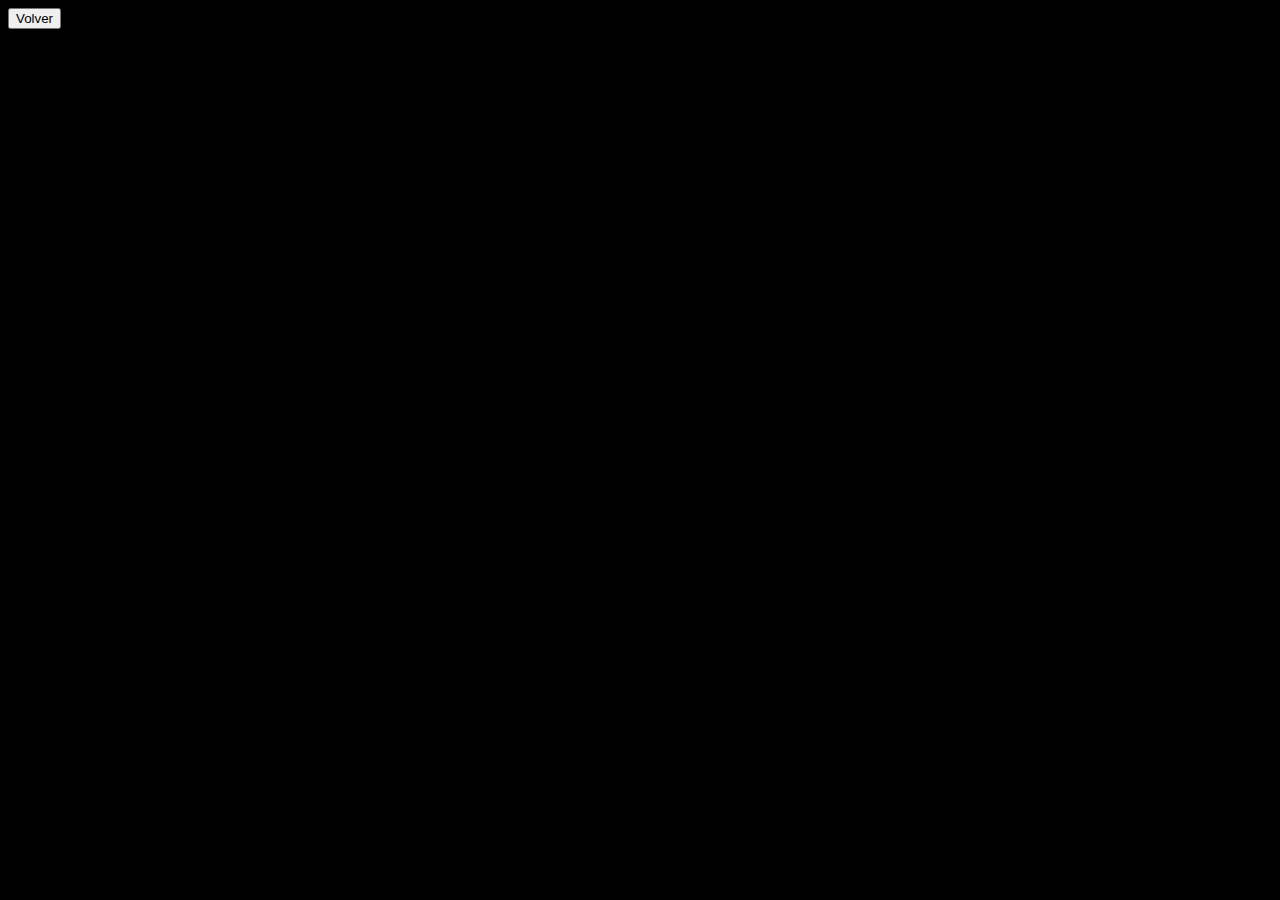
==== combos.html @ 1adca6f2 "Creo las otras paginas y agrego la funcionalidad del acordion" ====
<!DOCTYPE html>
<html lang="en">
<head>
    <meta charset="utf-8">
    <meta name="viewport" content="width=device-width, initial-scale=1">
    <title>Combos luminosos</title>
    <link href="https://cdn.jsdelivr.net/npm/bootstrap@5.2.1/dist/css/bootstrap.min.css" rel="stylesheet" integrity="sha384-iYQeCzEYFbKjA/T2uDLTpkwGzCiq6soy8tYaI1GyVh/UjpbCx/TYkiZhlZB6+fzT" crossorigin="anonymous">
    <link rel="stylesheet" href="assets/style.css"/>
</head>
<body>
    <a href="./index.html">
        <button>Volver</button>
    </a>

    
    <script src="https://cdn.jsdelivr.net/npm/bootstrap@5.2.1/dist/js/bootstrap.bundle.min.js" integrity="sha384-u1OknCvxWvY5kfmNBILK2hRnQC3Pr17a+RTT6rIHI7NnikvbZlHgTPOOmMi466C8" crossorigin="anonymous"></script>
</body>
</html>
---- assets/style.css ----
html, body {
    background-color: black;
    color: white;
    font-style: poppins;
    height: 100%;

    display: flex;
    flex-direction: column;
}
/* Borde rojo para identificar */
.red {
    border: 2px solid red;
  }

/* Varible para identificar el rojo */
:root{
  --redborder: 2px solid red;
}

.selector-for-some-widget {
    box-sizing: content-box;
  }

.logo_padre{
  height: 20%;
}

#logo {
  max-width: 60%;
}

.botones_padre{
  height: 60%;
  padding: 10% 5% 10% 5%;
}

.boton_hijo{
height: 4rem;
background-color: #06dee7;
display: flex;
justify-content: center;
align-items: center;
text-decoration: none;
}
.boton_hijo button {
  color: black;
  font-size: 14pt;
  font-weight: 500;
  border: none;
  background-color: #06dee7;
}

.volver_hijo button{
  color: white;
  font-size: 14pt;
  font-weight: 500;
  border: none;
  background-color: black;
}

.iconos_padre{
height: 20%;
}
.iconos_padre div{
padding: 0% 10% 0% 10%;
}
.iconos_padre div a img{
  height: 85%;
  width: 85%;
  }

/* FOOTER */
.bcg-rosa{
  background-color: #f60092;
/*   position: fixed;
  right: 0;
  bottom: 0;
  left: 0;
  padding: 0.3rem; */
}
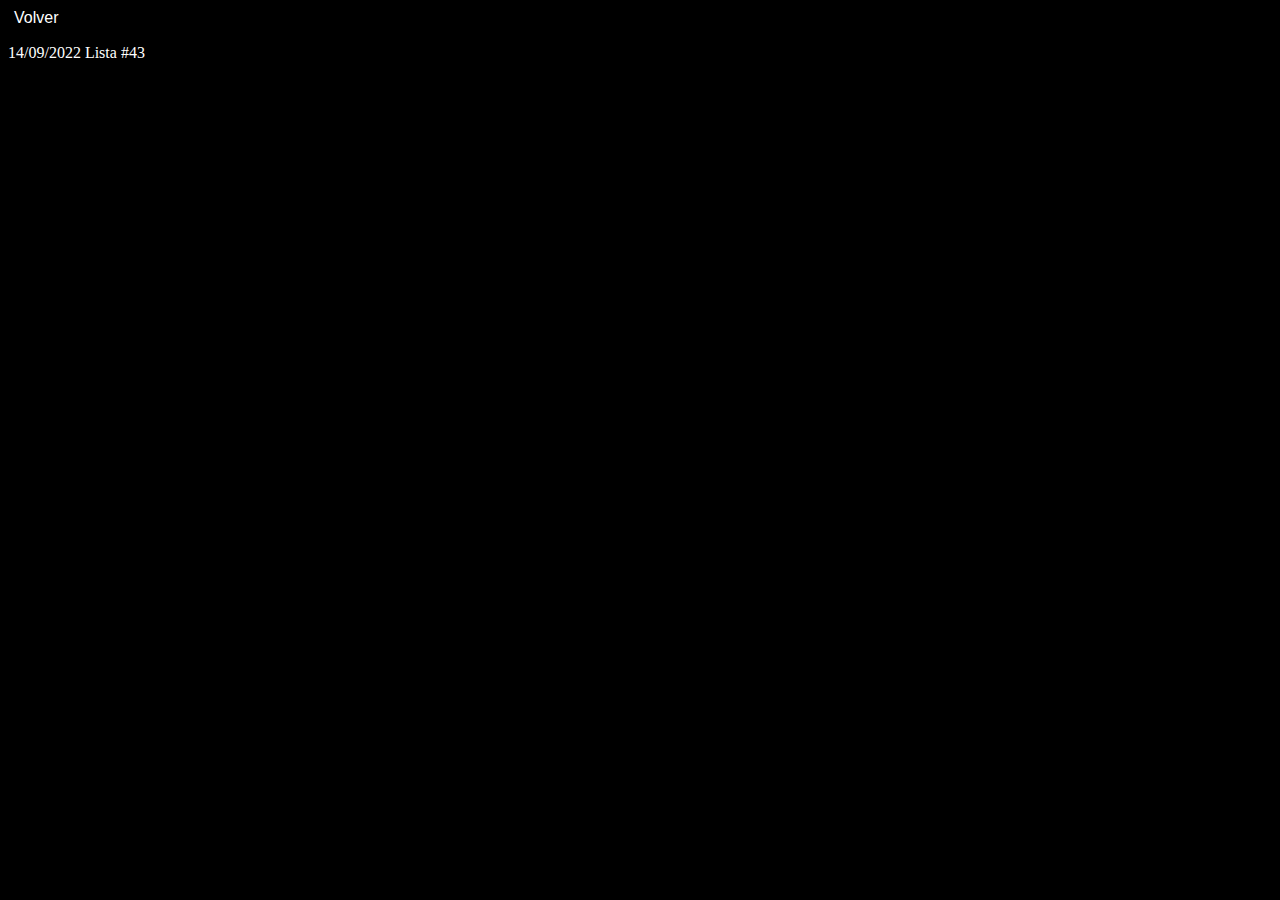
==== commit 22ba2158: "mejoro boton volver y texto de botones" ====
--- a/combos.html
+++ b/combos.html
@@ -4,13 +4,19 @@
     <meta charset="utf-8">
     <meta name="viewport" content="width=device-width, initial-scale=1">
     <title>Combos luminosos</title>
+    <link rel="stylesheet" href="https://cdnjs.cloudflare.com/ajax/libs/font-awesome/6.2.0/css/all.min.css" integrity="sha512-xh6O/CkQoPOWDdYTDqeRdPCVd1SpvCA9XXcUnZS2FmJNp1coAFzvtCN9BmamE+4aHK8yyUHUSCcJHgXloTyT2A==" crossorigin="anonymous" referrerpolicy="no-referrer" />
     <link href="https://cdn.jsdelivr.net/npm/bootstrap@5.2.1/dist/css/bootstrap.min.css" rel="stylesheet" integrity="sha384-iYQeCzEYFbKjA/T2uDLTpkwGzCiq6soy8tYaI1GyVh/UjpbCx/TYkiZhlZB6+fzT" crossorigin="anonymous">
     <link rel="stylesheet" href="assets/style.css"/>
 </head>
 <body>
-    <a href="./index.html">
-        <button>Volver</button>
-    </a>
+    <div class="row py-2">
+        <a class="volver_hijo col-6" href="./index.html">
+          <i class="fa-solid fa-arrow-left arrow">
+            <button>Volver</button>
+          </i>
+        </a>
+        <p class="col-6" style="font-weight: 500;">14/09/2022 Lista #43</p>
+    </div>
 
     
     <script src="https://cdn.jsdelivr.net/npm/bootstrap@5.2.1/dist/js/bootstrap.bundle.min.js" integrity="sha384-u1OknCvxWvY5kfmNBILK2hRnQC3Pr17a+RTT6rIHI7NnikvbZlHgTPOOmMi466C8" crossorigin="anonymous"></script>
--- a/assets/style.css
+++ b/assets/style.css
@@ -40,19 +40,22 @@
 display: flex;
 justify-content: center;
 align-items: center;
-text-decoration: none;
 }
-.boton_hijo button {
+.boton_hijo a {
   color: black;
+  text-decoration: none;
   font-size: 14pt;
   font-weight: 500;
   border: none;
-  background-color: #06dee7;
 }
 
-.volver_hijo button{
+.boton_hijo:hover {
+  background-color: #f60092;
+}
+
+.volver_hijo i button {
   color: white;
-  font-size: 14pt;
+  font-size: 12pt;
   font-weight: 500;
   border: none;
   background-color: black;
@@ -77,4 +80,48 @@
   bottom: 0;
   left: 0;
   padding: 0.3rem; */
-}+}
+
+.arrow{
+  color: white;
+  text-decoration: none;
+}
+
+
+
+.accordion-body{
+  background-color: black;
+  color: white;
+}
+
+/* Tamaño de las imagenes general */
+.accordion-body div img {
+  scale: 80%;
+}
+
+.precio{
+  font-size: 14pt;
+  font-weight: 600;
+}
+
+.descripcion_producto {
+  font-size: 12pt;
+  font-weight: bold;
+  margin-top: -0.5rem;
+}
+
+.boton-acordion{
+  width: 100%;
+  background-color: black;
+  border: yellow 2px solid;
+  border-radius: 5px;
+  color: white;
+  font-weight: 500;
+  padding: 0.5rem;
+  position: relative;
+}
+
+.fa-chevron-down{
+  position: absolute;
+  right: 1.5rem;
+}
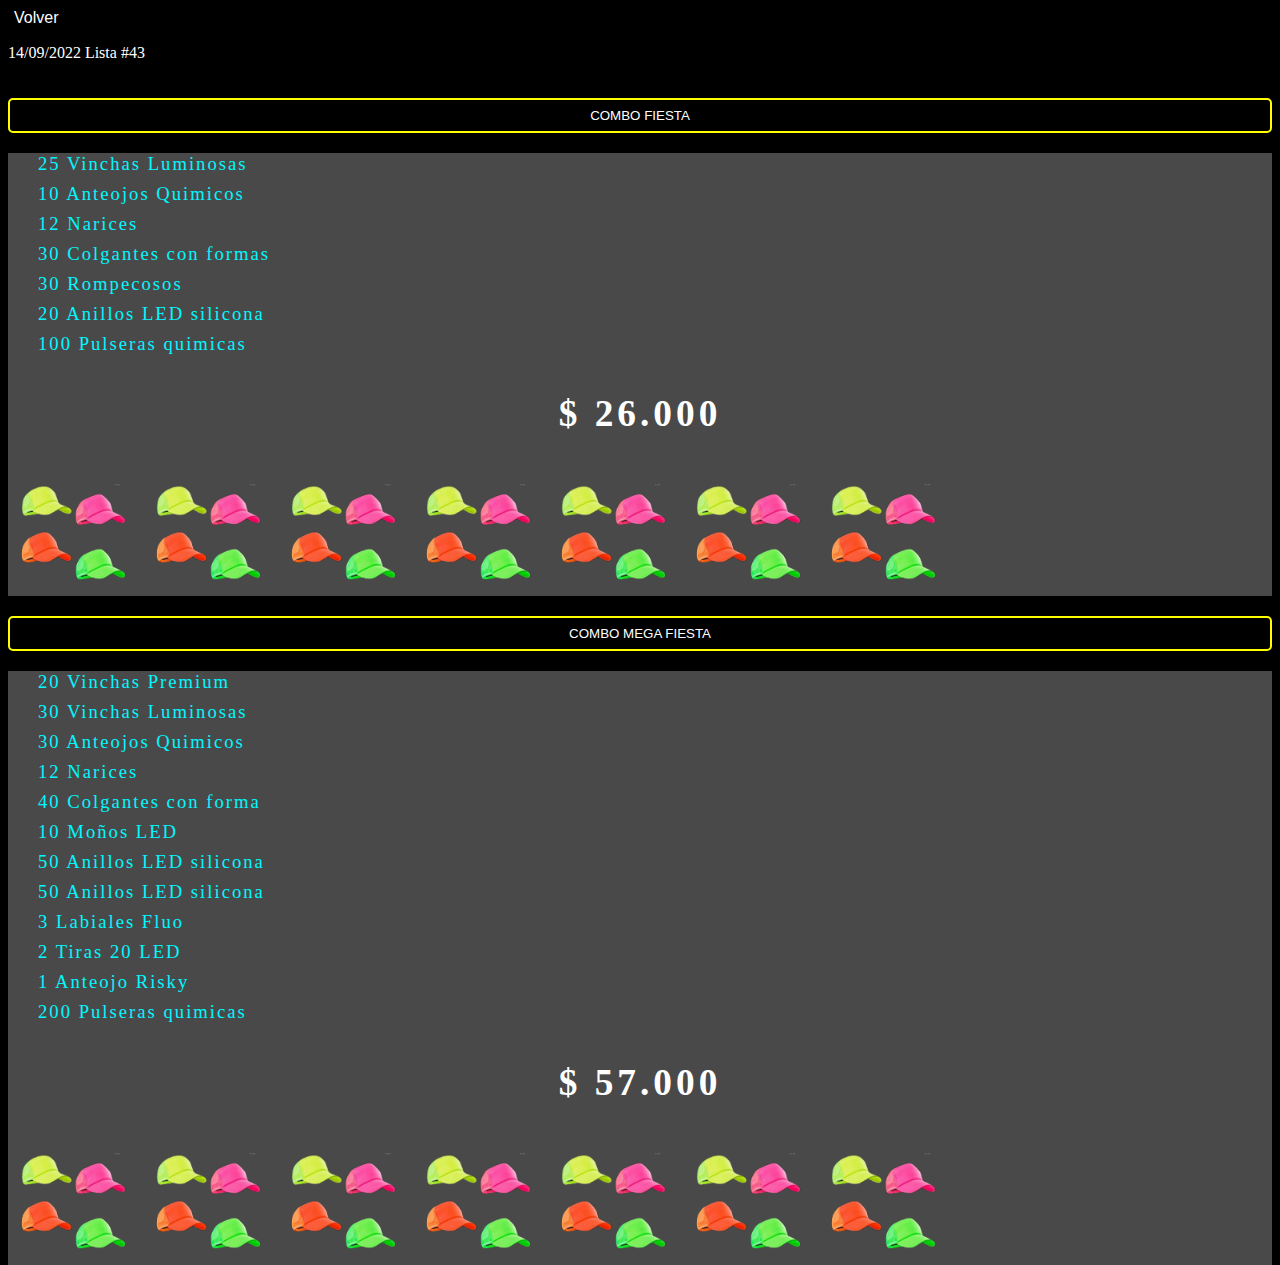
==== commit 8abdebb5: "Creo toda estructura de combos" ====
--- a/combos.html
+++ b/combos.html
@@ -18,6 +18,83 @@
         <p class="col-6" style="font-weight: 500;">14/09/2022 Lista #43</p>
     </div>
 
+    <div class="row">
+        <div class="col-12">
+            <div class="accordion accordion-flush" id="accordionFlushExample">
+                <div class="accordion-item">
+                  <h2 class="accordion-header" id="flush-headiTwo">
+                    <button class="boton-acordion collapsed" type="button" data-bs-toggle="collapse" data-bs-target="#flush-collapseOne" aria-expanded="false" aria-controls="flush-collapseOne">
+                        COMBO FIESTA
+                        <i class="fa-solid fa-chevron-down"></i>
+                    </button>
+                  </h2>
+                  <div id="flush-collapseOne" class="accordion-collapse collapse" aria-labelledby="flush-headingOne" data-bs-parent="#accordionFlushExample">
+                    <div class="accordion-body body_combos">
+                        <ul class="d-flex justify-content-center  flex-column align-items-center items_combos">
+                            <li>25 Vinchas Luminosas</li>
+                            <li>10 Anteojos Quimicos</li>
+                            <li>12 Narices</li>
+                            <li>30 Colgantes con formas</li>
+                            <li>30 Rompecosos</li>
+                            <li>20 Anillos LED silicona</li>
+                            <li>100 Pulseras quimicas</li>
+                        </ul>
+
+                        <p class="precio_combos">$ 26.000</p>
+
+                        <div class="row img_padre_combos d-flex justify-content-center ">
+                            <img class="col-4 " src="./img/trucker-fluo.png" alt="trucker-fluo.png">
+                            <img class="col-4 " src="./img/trucker-fluo.png" alt="trucker-fluo.png">
+                            <img class="col-4 " src="./img/trucker-fluo.png" alt="trucker-fluo.png">
+                            <img class="col-4 " src="./img/trucker-fluo.png" alt="trucker-fluo.png">
+                            <img class="col-4 " src="./img/trucker-fluo.png" alt="trucker-fluo.png">
+                            <img class="col-4 " src="./img/trucker-fluo.png" alt="trucker-fluo.png">
+                            <img class="col-4 " src="./img/trucker-fluo.png" alt="trucker-fluo.png">
+                        </div>
+                    </div>
+                  </div>
+                </div>
+
+                <div class="accordion-item">
+                  <h2 class="accordion-header" id="flush-headingTwo">
+                    <button class="boton-acordion collapsed" type="button" data-bs-toggle="collapse" data-bs-target="#flush-collapseTwo" aria-expanded="false" aria-controls="flush-collapseTwo">
+                        COMBO MEGA FIESTA
+                        <i class="fa-solid fa-chevron-down"></i>
+                    </button>
+                  </h2>
+                  <div id="flush-collapseTwo" class="accordion-collapse collapse" aria-labelledby="flush-headingTwo" data-bs-parent="#accordionFlushExample">
+                    <div class="accordion-body body_combos">
+                        <ul class="d-flex justify-content-center  flex-column align-items-center items_combos">
+                            <li>20 Vinchas Premium</li>
+                            <li>30 Vinchas Luminosas</li>
+                            <li>30 Anteojos Quimicos</li>
+                            <li>12 Narices</li>
+                            <li>40 Colgantes con forma</li>
+                            <li>10 Moños LED</li>
+                            <li>50 Anillos LED silicona</li>
+                            <li>50 Anillos LED silicona</li>
+                            <li>3 Labiales Fluo</li>
+                            <li>2 Tiras 20 LED</li>
+                            <li>1 Anteojo Risky</li>
+                            <li>200 Pulseras quimicas</li>
+                        </ul>
+
+                        <p class="precio_combos">$ 57.000</p>
+
+                        <div class="row img_padre_combos d-flex justify-content-center ">
+                            <img class="col-4 " src="./img/trucker-fluo.png" alt="trucker-fluo.png">
+                            <img class="col-4 " src="./img/trucker-fluo.png" alt="trucker-fluo.png">
+                            <img class="col-4 " src="./img/trucker-fluo.png" alt="trucker-fluo.png">
+                            <img class="col-4 " src="./img/trucker-fluo.png" alt="trucker-fluo.png">
+                            <img class="col-4 " src="./img/trucker-fluo.png" alt="trucker-fluo.png">
+                            <img class="col-4 " src="./img/trucker-fluo.png" alt="trucker-fluo.png">
+                            <img class="col-4 " src="./img/trucker-fluo.png" alt="trucker-fluo.png">
+                        </div>
+                  </div>
+                </div>
+        </div>
+    </div>
+
     
     <script src="https://cdn.jsdelivr.net/npm/bootstrap@5.2.1/dist/js/bootstrap.bundle.min.js" integrity="sha384-u1OknCvxWvY5kfmNBILK2hRnQC3Pr17a+RTT6rIHI7NnikvbZlHgTPOOmMi466C8" crossorigin="anonymous"></script>
 </body>
--- a/assets/style.css
+++ b/assets/style.css
@@ -125,3 +125,27 @@
   position: absolute;
   right: 1.5rem;
 }
+
+.items_combos{
+  list-style: none;
+}
+.items_combos li {
+  margin-top: 0.5rem;
+  margin-bottom: 0.5rem;
+  margin-left: -10px;
+  font-weight: 400;
+  letter-spacing: 2px;
+  font-size: 14pt;
+  color: #00f7ff;
+}
+
+.precio_combos {
+  font-size: 28pt;
+  text-align: center;
+  font-weight: bold;
+  letter-spacing: 4px;
+}
+
+.body_combos{
+  background-color: rgb(74, 73, 73);
+}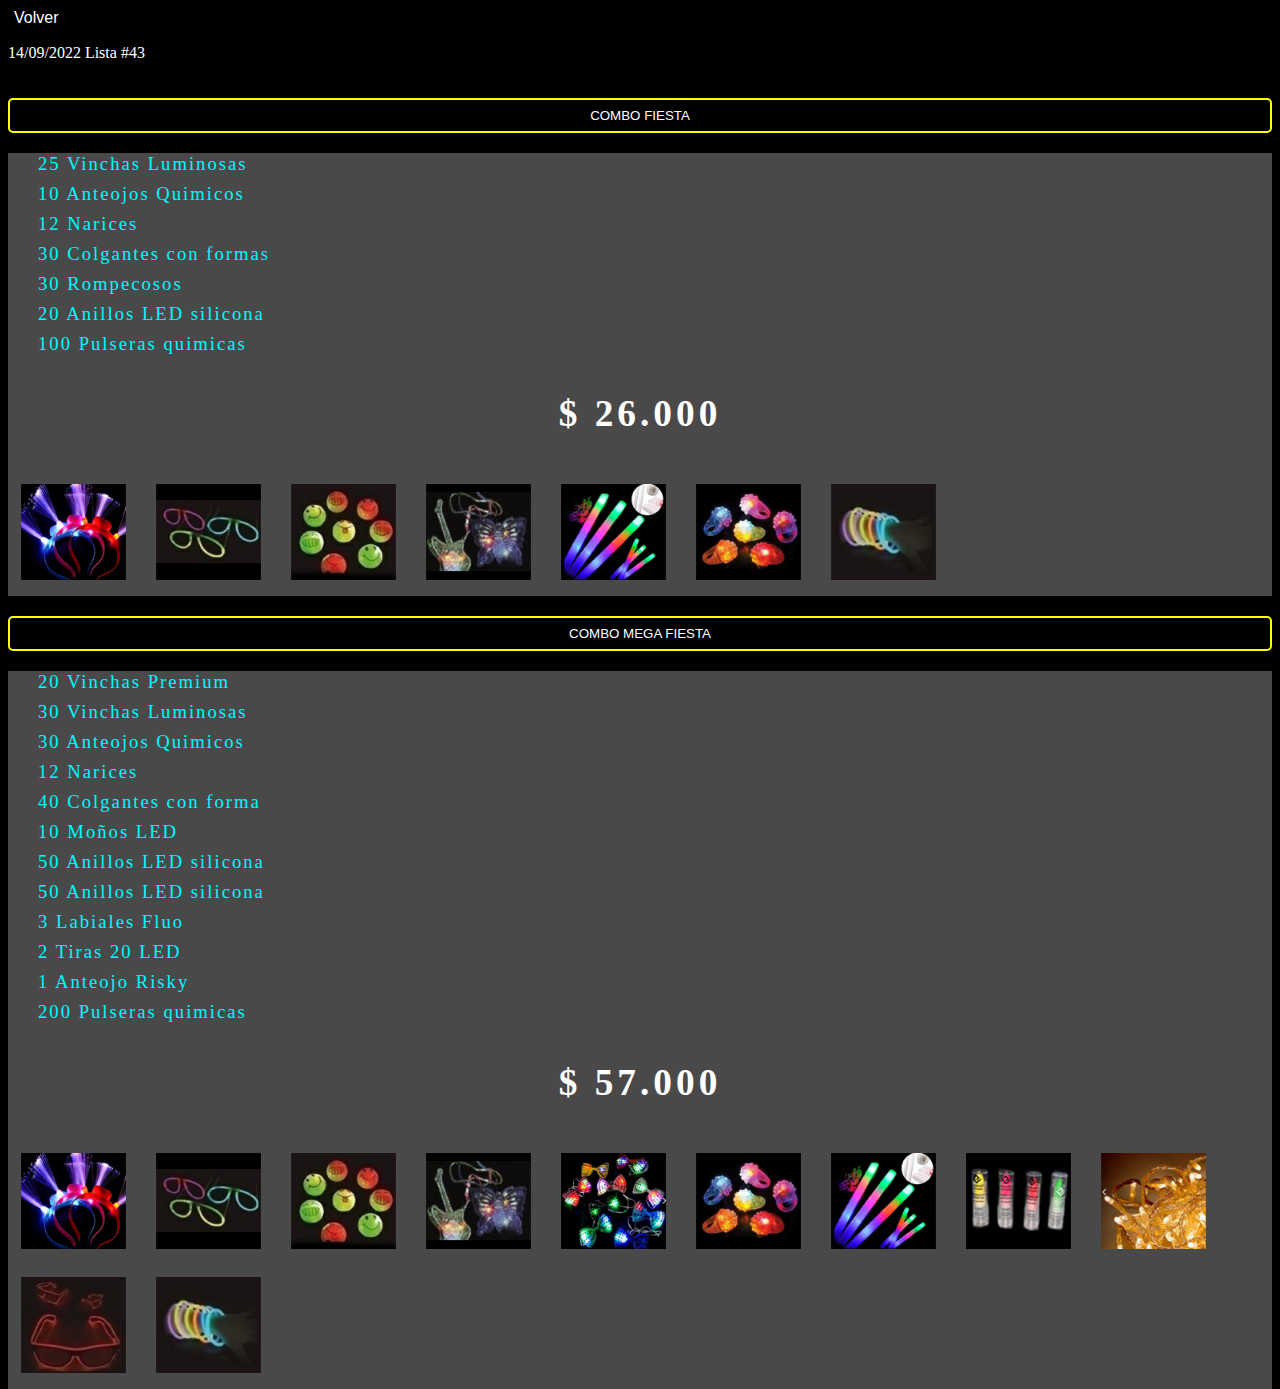
==== commit e4ec8362: "agrego fotos a los combos" ====
--- a/combos.html
+++ b/combos.html
@@ -8,7 +8,7 @@
     <link href="https://cdn.jsdelivr.net/npm/bootstrap@5.2.1/dist/css/bootstrap.min.css" rel="stylesheet" integrity="sha384-iYQeCzEYFbKjA/T2uDLTpkwGzCiq6soy8tYaI1GyVh/UjpbCx/TYkiZhlZB6+fzT" crossorigin="anonymous">
     <link rel="stylesheet" href="assets/style.css"/>
 </head>
-<body>
+<body class="container-fluid">
     <div class="row py-2">
         <a class="volver_hijo col-6" href="./index.html">
           <i class="fa-solid fa-arrow-left arrow">
@@ -43,13 +43,13 @@
                         <p class="precio_combos">$ 26.000</p>
 
                         <div class="row img_padre_combos d-flex justify-content-center ">
-                            <img class="col-4 " src="./img/trucker-fluo.png" alt="trucker-fluo.png">
-                            <img class="col-4 " src="./img/trucker-fluo.png" alt="trucker-fluo.png">
-                            <img class="col-4 " src="./img/trucker-fluo.png" alt="trucker-fluo.png">
-                            <img class="col-4 " src="./img/trucker-fluo.png" alt="trucker-fluo.png">
-                            <img class="col-4 " src="./img/trucker-fluo.png" alt="trucker-fluo.png">
-                            <img class="col-4 " src="./img/trucker-fluo.png" alt="trucker-fluo.png">
-                            <img class="col-4 " src="./img/trucker-fluo.png" alt="trucker-fluo.png">
+                            <img class="col-4 " src="./img/fibra_optica.jpg" alt="trucker-fluo.png">
+                            <img class="col-4 " src="./img/anteojos_quimicos.png" alt="trucker-fluo.png">
+                            <img class="col-4 " src="./img/nariz.png" alt="trucker-fluo.png">
+                            <img class="col-4 " src="./img/colgante_forma.png" alt="trucker-fluo.png">
+                            <img class="col-4 " src="./img/rompecocos.png" alt="trucker-fluo.png">
+                            <img class="col-4 " src="./img/silicona.png" alt="trucker-fluo.png">
+                            <img class="col-4 " src="./img/pulseras_quimicas.png" alt="trucker-fluo.png">
                         </div>
                     </div>
                   </div>
@@ -82,13 +82,17 @@
                         <p class="precio_combos">$ 57.000</p>
 
                         <div class="row img_padre_combos d-flex justify-content-center ">
-                            <img class="col-4 " src="./img/trucker-fluo.png" alt="trucker-fluo.png">
-                            <img class="col-4 " src="./img/trucker-fluo.png" alt="trucker-fluo.png">
-                            <img class="col-4 " src="./img/trucker-fluo.png" alt="trucker-fluo.png">
-                            <img class="col-4 " src="./img/trucker-fluo.png" alt="trucker-fluo.png">
-                            <img class="col-4 " src="./img/trucker-fluo.png" alt="trucker-fluo.png">
-                            <img class="col-4 " src="./img/trucker-fluo.png" alt="trucker-fluo.png">
-                            <img class="col-4 " src="./img/trucker-fluo.png" alt="trucker-fluo.png">
+                          <img class="col-4 " src="./img/fibra_optica.jpg" alt="trucker-fluo.png">
+                          <img class="col-4 " src="./img/anteojos_quimicos.png" alt="trucker-fluo.png">
+                          <img class="col-4 " src="./img/nariz.png" alt="trucker-fluo.png">
+                          <img class="col-4 " src="./img/colgante_forma.png" alt="trucker-fluo.png">
+                          <img class="col-4 " src="./img/moños.png" alt="trucker-fluo.png">
+                          <img class="col-4 " src="./img/silicona.png" alt="trucker-fluo.png">
+                          <img class="col-4 " src="./img/rompecocos.png" alt="trucker-fluo.png">
+                          <img class="col-4 " src="./img/labiales.png" alt="trucker-fluo.png">
+                          <img class="col-4 " src="./img/tira_led.png" alt="trucker-fluo.png">
+                          <img class="col-4 " src="./img/risky.png" alt="trucker-fluo.png">
+                          <img class="col-4 " src="./img/pulseras_quimicas.png" alt="trucker-fluo.png">
                         </div>
                   </div>
                 </div>
--- a/assets/style.css
+++ b/assets/style.css
@@ -46,7 +46,12 @@
   text-decoration: none;
   font-size: 14pt;
   font-weight: 500;
-  border: none;
+  width: 100%;
+  height: 100%;
+
+  display: flex;
+  justify-content: center;
+  align-items: center;
 }
 
 .boton_hijo:hover {
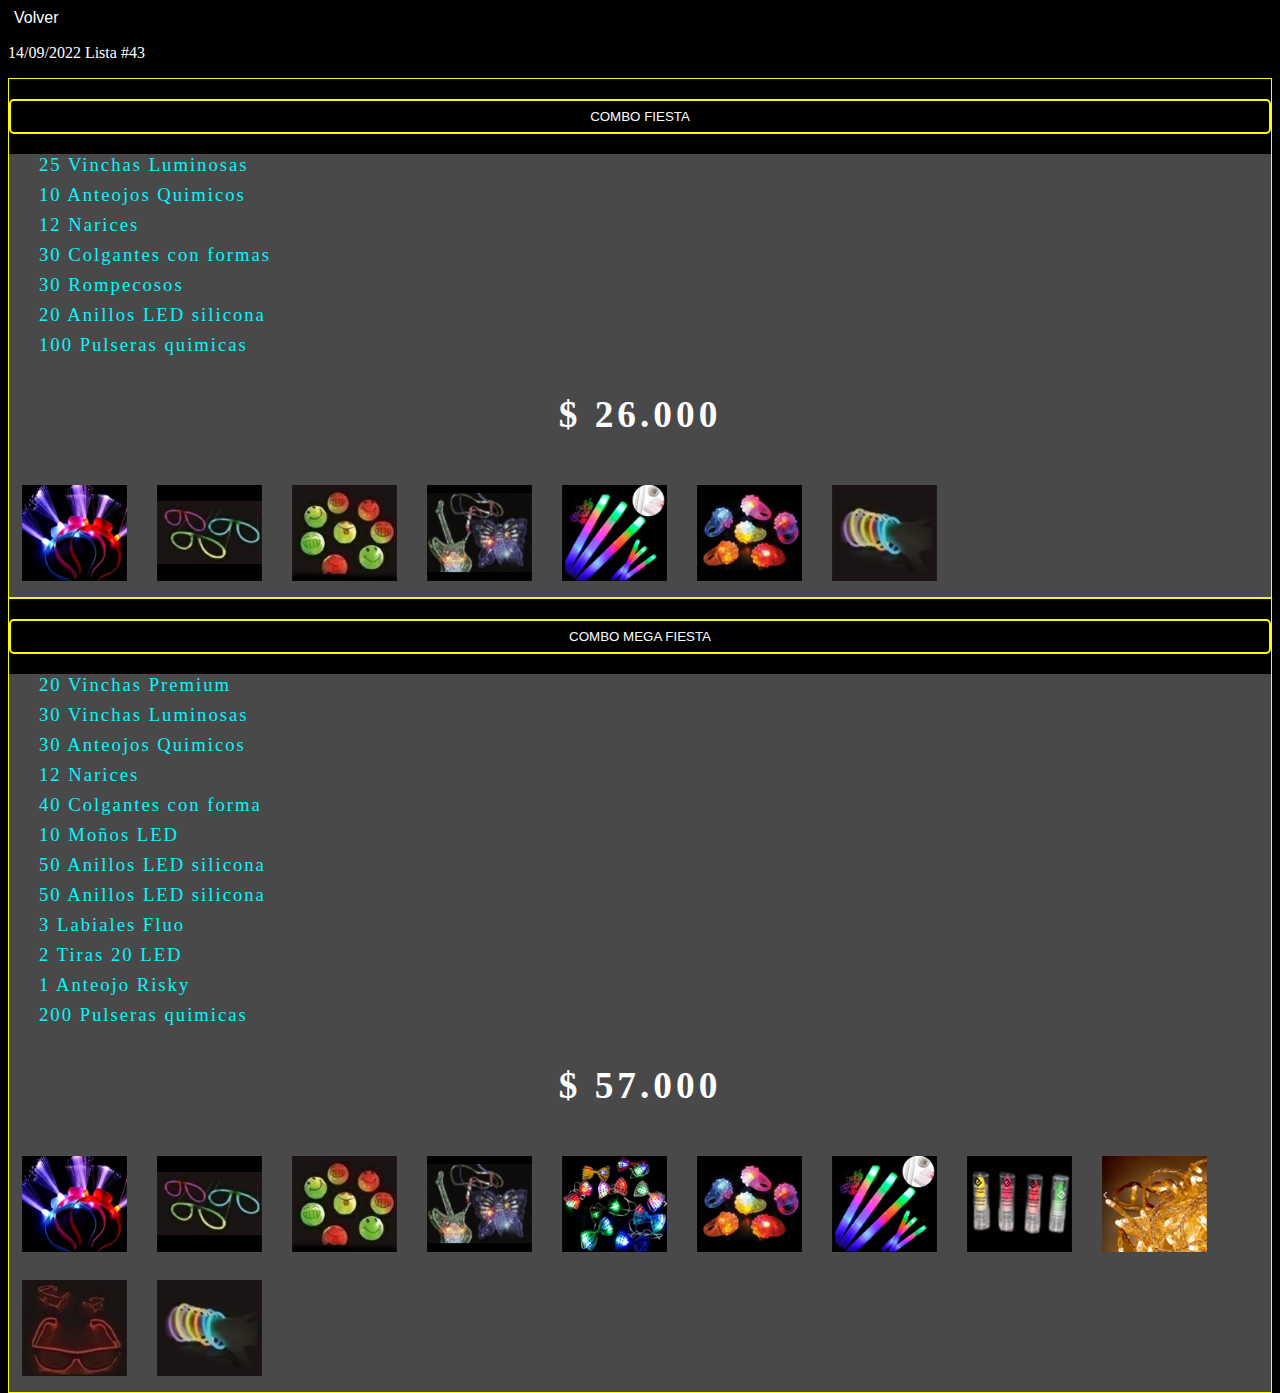
==== commit e289be07: "padding en las fotos" ====
--- a/combos.html
+++ b/combos.html
@@ -43,13 +43,13 @@
                         <p class="precio_combos">$ 26.000</p>
 
                         <div class="row img_padre_combos d-flex justify-content-center ">
-                            <img class="col-4 " src="./img/fibra_optica.jpg" alt="trucker-fluo.png">
-                            <img class="col-4 " src="./img/anteojos_quimicos.png" alt="trucker-fluo.png">
-                            <img class="col-4 " src="./img/nariz.png" alt="trucker-fluo.png">
-                            <img class="col-4 " src="./img/colgante_forma.png" alt="trucker-fluo.png">
-                            <img class="col-4 " src="./img/rompecocos.png" alt="trucker-fluo.png">
-                            <img class="col-4 " src="./img/silicona.png" alt="trucker-fluo.png">
-                            <img class="col-4 " src="./img/pulseras_quimicas.png" alt="trucker-fluo.png">
+                            <img class="col-4 my-2" src="./img/fibra_optica.jpg" alt="trucker-fluo.png">
+                            <img class="col-4 my-2" src="./img/anteojos_quimicos.png" alt="trucker-fluo.png">
+                            <img class="col-4 my-2" src="./img/nariz.png" alt="trucker-fluo.png">
+                            <img class="col-4 my-2" src="./img/colgante_forma.png" alt="trucker-fluo.png">
+                            <img class="col-4 my-2" src="./img/rompecocos.png" alt="trucker-fluo.png">
+                            <img class="col-4 my-2" src="./img/silicona.png" alt="trucker-fluo.png">
+                            <img class="col-4 my-2" src="./img/pulseras_quimicas.png" alt="trucker-fluo.png">
                         </div>
                     </div>
                   </div>
@@ -81,18 +81,18 @@
 
                         <p class="precio_combos">$ 57.000</p>
 
-                        <div class="row img_padre_combos d-flex justify-content-center ">
-                          <img class="col-4 " src="./img/fibra_optica.jpg" alt="trucker-fluo.png">
-                          <img class="col-4 " src="./img/anteojos_quimicos.png" alt="trucker-fluo.png">
-                          <img class="col-4 " src="./img/nariz.png" alt="trucker-fluo.png">
-                          <img class="col-4 " src="./img/colgante_forma.png" alt="trucker-fluo.png">
-                          <img class="col-4 " src="./img/moños.png" alt="trucker-fluo.png">
-                          <img class="col-4 " src="./img/silicona.png" alt="trucker-fluo.png">
-                          <img class="col-4 " src="./img/rompecocos.png" alt="trucker-fluo.png">
-                          <img class="col-4 " src="./img/labiales.png" alt="trucker-fluo.png">
-                          <img class="col-4 " src="./img/tira_led.png" alt="trucker-fluo.png">
-                          <img class="col-4 " src="./img/risky.png" alt="trucker-fluo.png">
-                          <img class="col-4 " src="./img/pulseras_quimicas.png" alt="trucker-fluo.png">
+                        <div class="row img_padre_combos d-flex justify-content-center">
+                          <img class="col-4 my-2" src="./img/fibra_optica.jpg" alt="trucker-fluo.png">
+                          <img class="col-4 my-2" src="./img/anteojos_quimicos.png" alt="trucker-fluo.png">
+                          <img class="col-4 my-2" src="./img/nariz.png" alt="trucker-fluo.png">
+                          <img class="col-4 my-2" src="./img/colgante_forma.png" alt="trucker-fluo.png">
+                          <img class="col-4 my-2" src="./img/moños.png" alt="trucker-fluo.png">
+                          <img class="col-4 my-2" src="./img/silicona.png" alt="trucker-fluo.png">
+                          <img class="col-4 my-2" src="./img/rompecocos.png" alt="trucker-fluo.png">
+                          <img class="col-4 my-2" src="./img/labiales.png" alt="trucker-fluo.png">
+                          <img class="col-4 my-2" src="./img/tira_led.png" alt="trucker-fluo.png">
+                          <img class="col-4 my-2" src="./img/risky.png" alt="trucker-fluo.png">
+                          <img class="col-4 my-2" src="./img/pulseras_quimicas.png" alt="trucker-fluo.png">
                         </div>
                   </div>
                 </div>
--- a/assets/style.css
+++ b/assets/style.css
@@ -99,6 +99,11 @@
   color: white;
 }
 
+.accordion-item{
+  border: yellow 1px solid;
+  background-color: black;
+}
+
 /* Tamaño de las imagenes general */
 .accordion-body div img {
   scale: 80%;
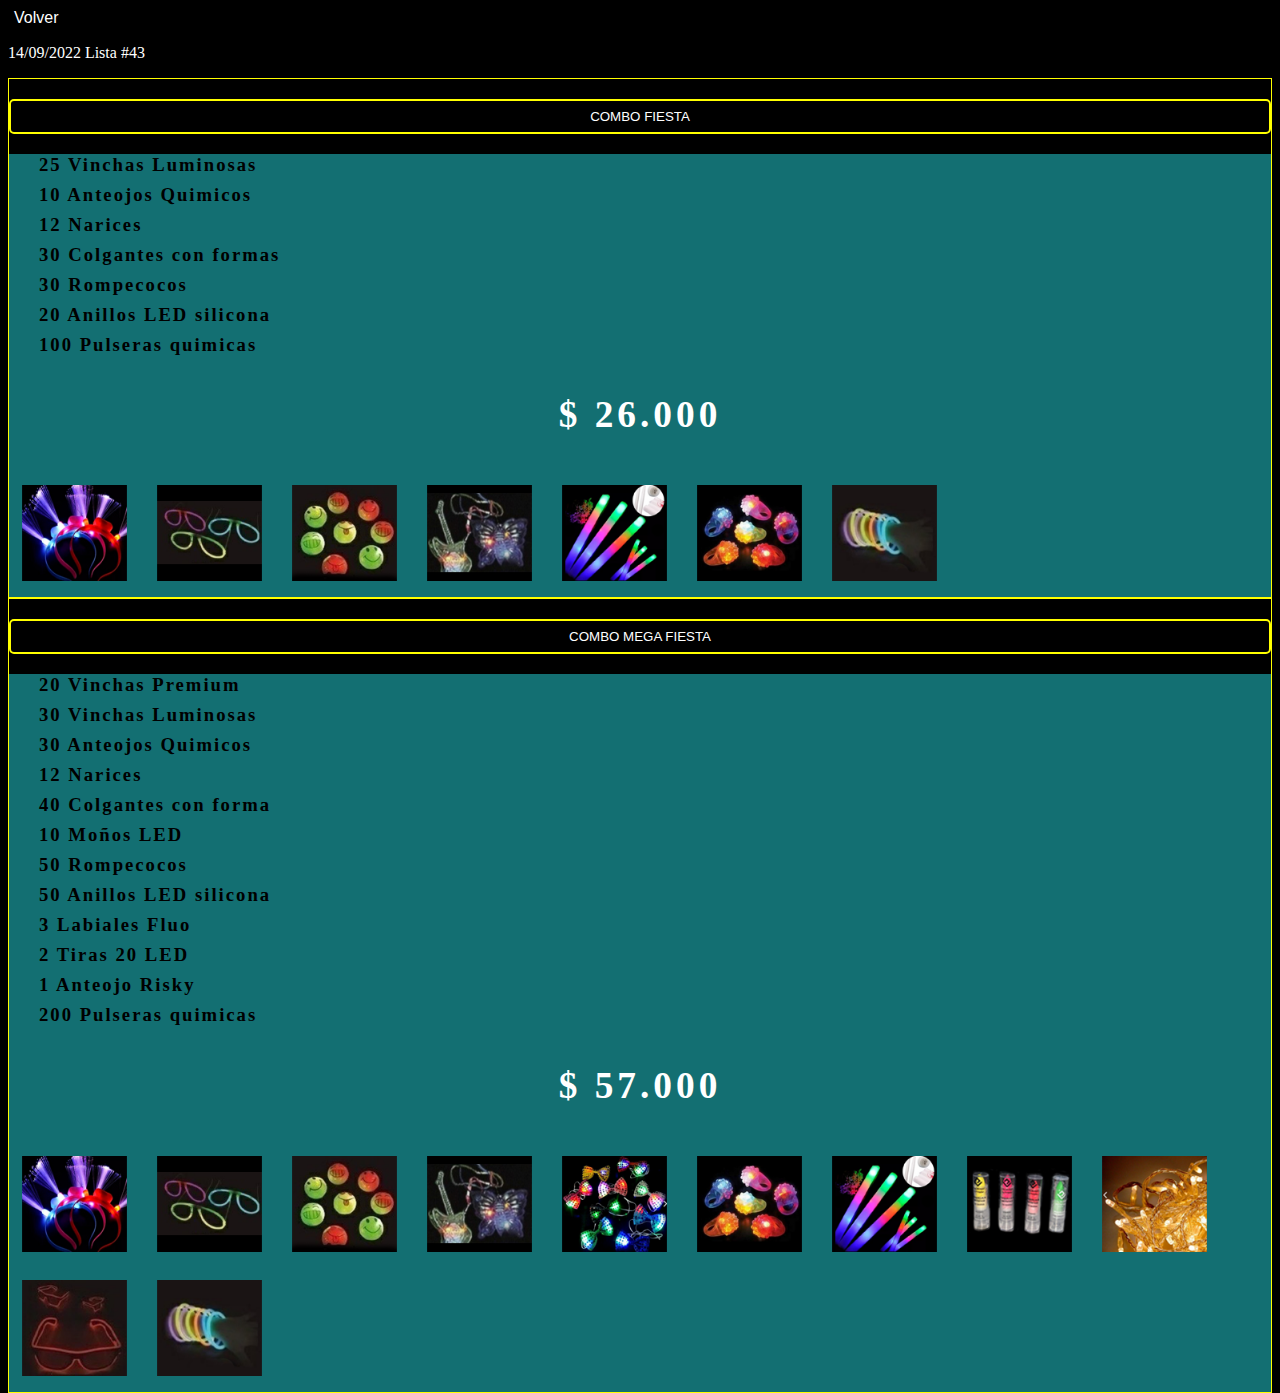
==== commit 28604c46: "arreglo rompecocos" ====
--- a/combos.html
+++ b/combos.html
@@ -35,7 +35,7 @@
                             <li>10 Anteojos Quimicos</li>
                             <li>12 Narices</li>
                             <li>30 Colgantes con formas</li>
-                            <li>30 Rompecosos</li>
+                            <li>30 Rompecocos</li>
                             <li>20 Anillos LED silicona</li>
                             <li>100 Pulseras quimicas</li>
                         </ul>
@@ -71,7 +71,7 @@
                             <li>12 Narices</li>
                             <li>40 Colgantes con forma</li>
                             <li>10 Moños LED</li>
-                            <li>50 Anillos LED silicona</li>
+                            <li>50 Rompecocos</li>
                             <li>50 Anillos LED silicona</li>
                             <li>3 Labiales Fluo</li>
                             <li>2 Tiras 20 LED</li>
--- a/assets/style.css
+++ b/assets/style.css
@@ -143,10 +143,10 @@
   margin-top: 0.5rem;
   margin-bottom: 0.5rem;
   margin-left: -10px;
-  font-weight: 400;
+  font-weight: 650;
   letter-spacing: 2px;
   font-size: 14pt;
-  color: #00f7ff;
+  color: #000000;
 }
 
 .precio_combos {
@@ -157,5 +157,5 @@
 }
 
 .body_combos{
-  background-color: rgb(74, 73, 73);
+  background-color: #136f72;
 }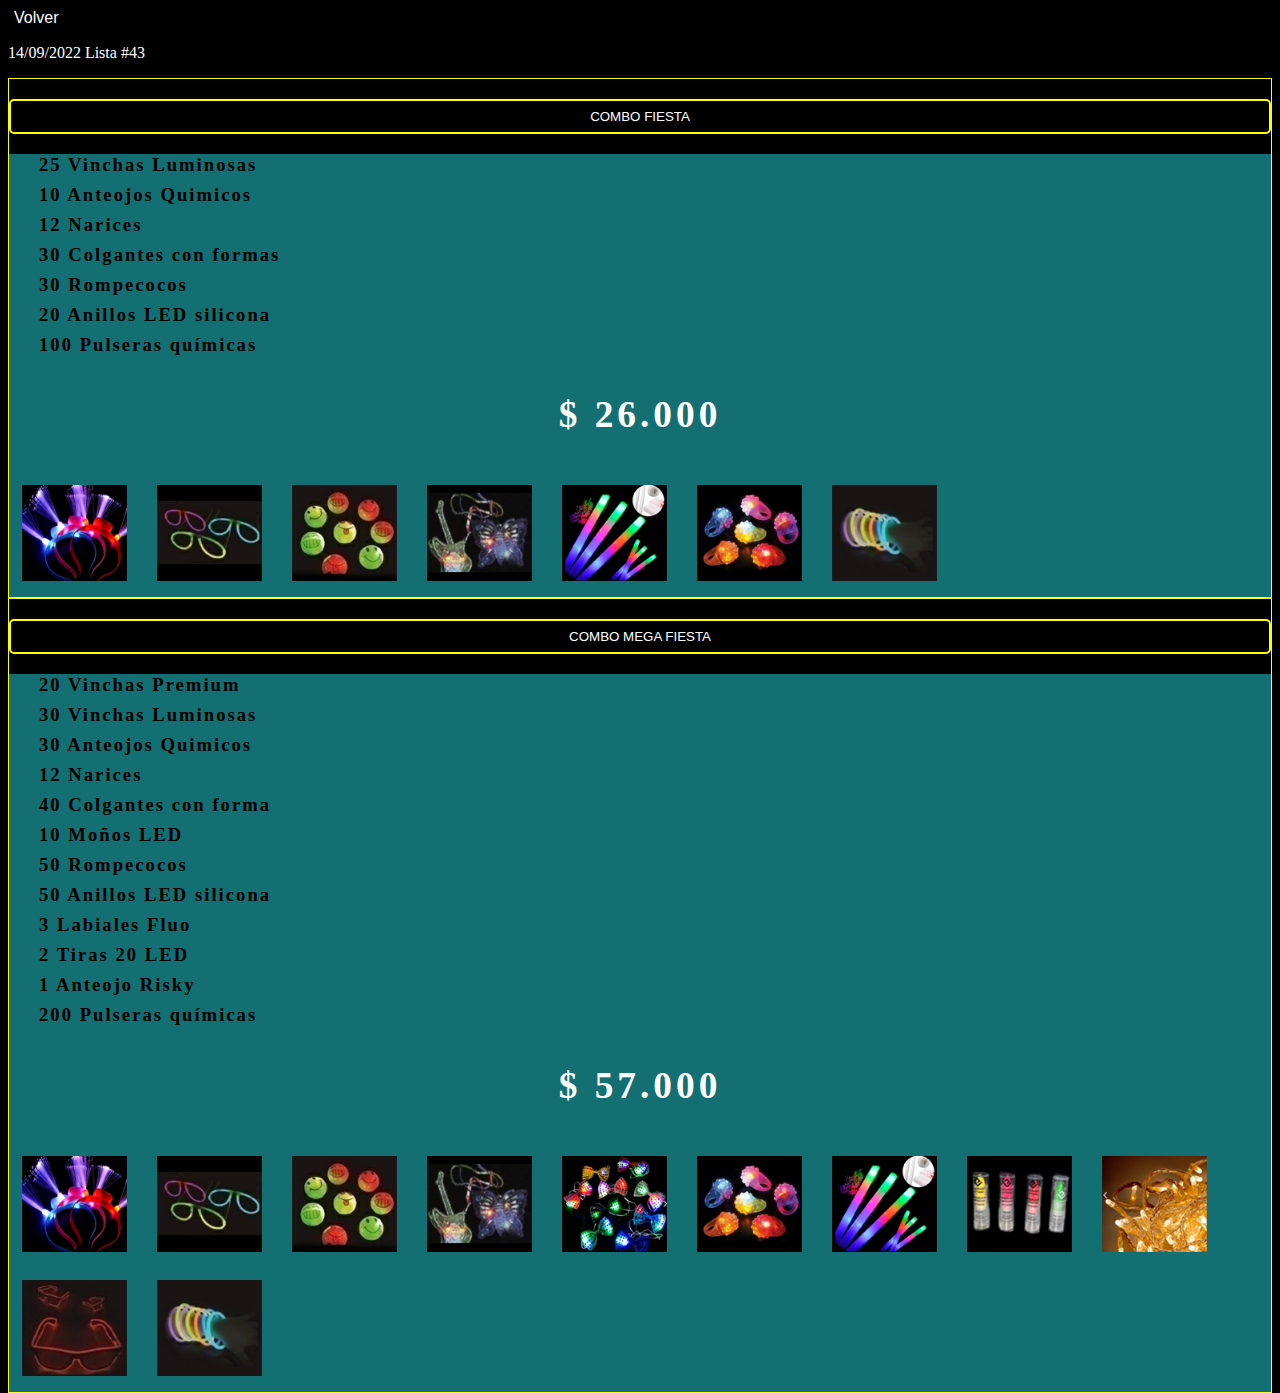
==== commit aef1a1f1: "arreglo tildes en quimicas" ====
--- a/combos.html
+++ b/combos.html
@@ -37,7 +37,7 @@
                             <li>30 Colgantes con formas</li>
                             <li>30 Rompecocos</li>
                             <li>20 Anillos LED silicona</li>
-                            <li>100 Pulseras quimicas</li>
+                            <li>100 Pulseras químicas</li>
                         </ul>
 
                         <p class="precio_combos">$ 26.000</p>
@@ -76,7 +76,7 @@
                             <li>3 Labiales Fluo</li>
                             <li>2 Tiras 20 LED</li>
                             <li>1 Anteojo Risky</li>
-                            <li>200 Pulseras quimicas</li>
+                            <li>200 Pulseras químicas</li>
                         </ul>
 
                         <p class="precio_combos">$ 57.000</p>
